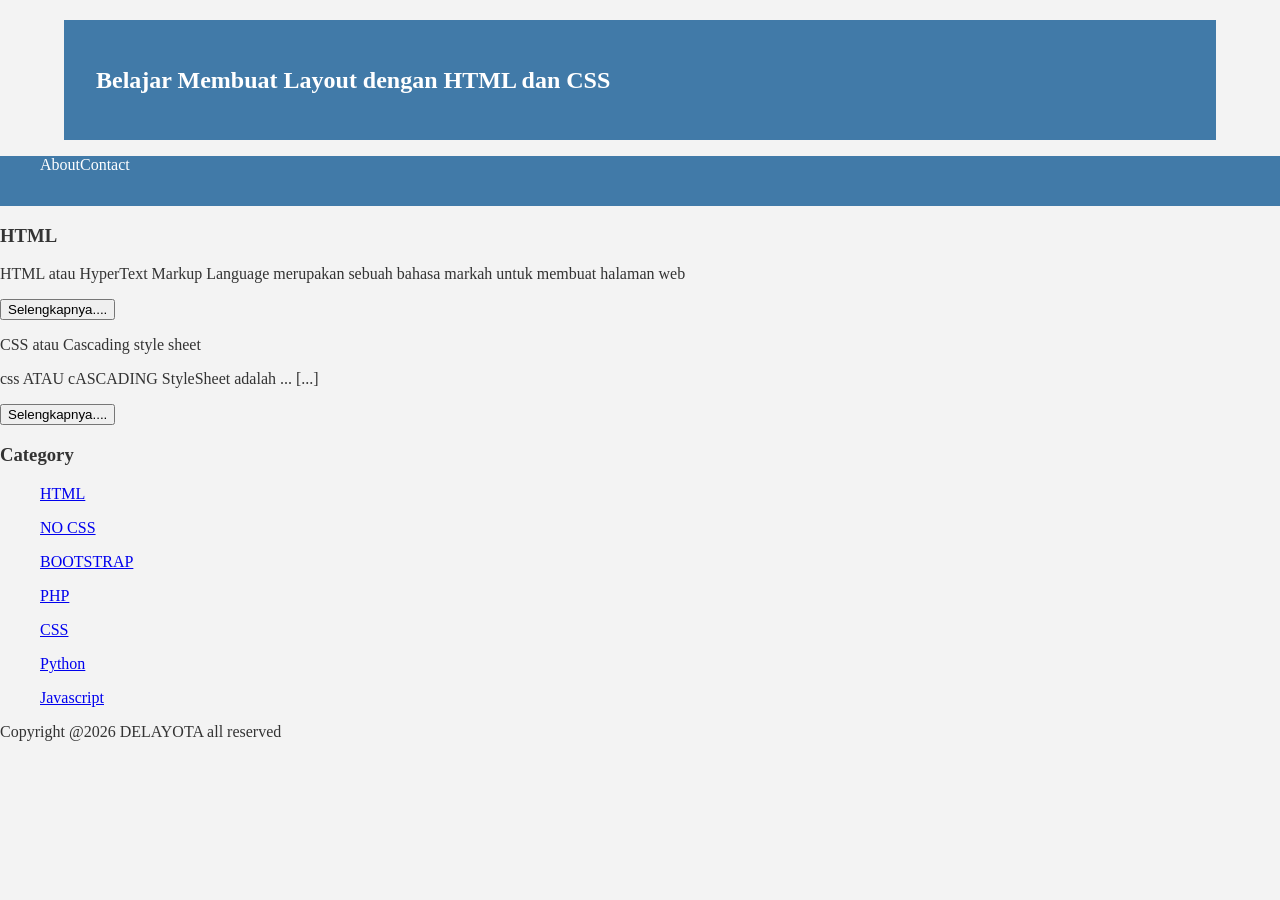
==== index.html @ 0cafb4c6 "Update index.html" ====
<!DOCTYPE html>
<html>
 <head>
    <title>DERITA</title>
    <link rel="stylesheet" href="style.css">
</head>
<body bgcolor=ffffff>
<div class="header">
    <div class="jarak">
      <h2>Belajar Membuat Layout dengan HTML dan CSS</h2>
    </div>
  </div>

<div class="menu">
        <ul>
                <li><a href="#>Home</a></li>
                <li><a href="#>About</a></li>
                <li><a href="#>Blog</a></li>
                <li><a href="#>Contact</a></li>
        </ul>
</div>
 
                <h3>HTML</h3>
                <p>HTML atau HyperText Markup Language merupakan sebuah bahasa markah untuk membuat halaman web </p>
                <button>Selengkapnya....</button>
 
                <p>CSS atau Cascading style sheet</p>
                <P>css ATAU cASCADING StyleSheet adalah ... [...]</p>
                <button>Selengkapnya....</button>
        </ul>

<h3>Category</h3>
<ul>
  <p><a href="#" >HTML</a></p>
  <p><a href="#" >NO CSS</a></p>
  <p><a href="#" >BOOTSTRAP</a></p>
  <p><a href="#" >PHP</a></p>
  <p><a href="#" >CSS</a></p>
  <p><a href="#" >Python</a></p>
  <p><a href="#" >Javascript</a></p>
</ul>
  <p>Copyright @2026 DELAYOTA all reserved</p>
 </body>
</html>
---- style.css ----
body{
    background:#f3f3f3;
    color:#333;
    width:100%
    font-family:sans-serif;
    margin:0 auto;
}

.header{
    width:90%;
    margin:auto;
    height:120px;
    line-height:120px;
    background:#417aa8;
    color:#fff;
}

.jarak{
    padding:0 2pc;
}

.menu{
    background-color:#417aa8;
    height:50px;
    line-heihgt:50px;
    position:relative;
    widht:90%;
    margin:0 auto:
    padding:0 auto;
}

.menu ul {
    list-style:none;
}

.menu ul li a {
    float:left;
    widht:70px;
    display:block;
    text-align:center;
    color:#FFF;
    text-decoration:none;
}

.menu ul li a:hover {
    background-color:#4b88bb;
    display:block;
}
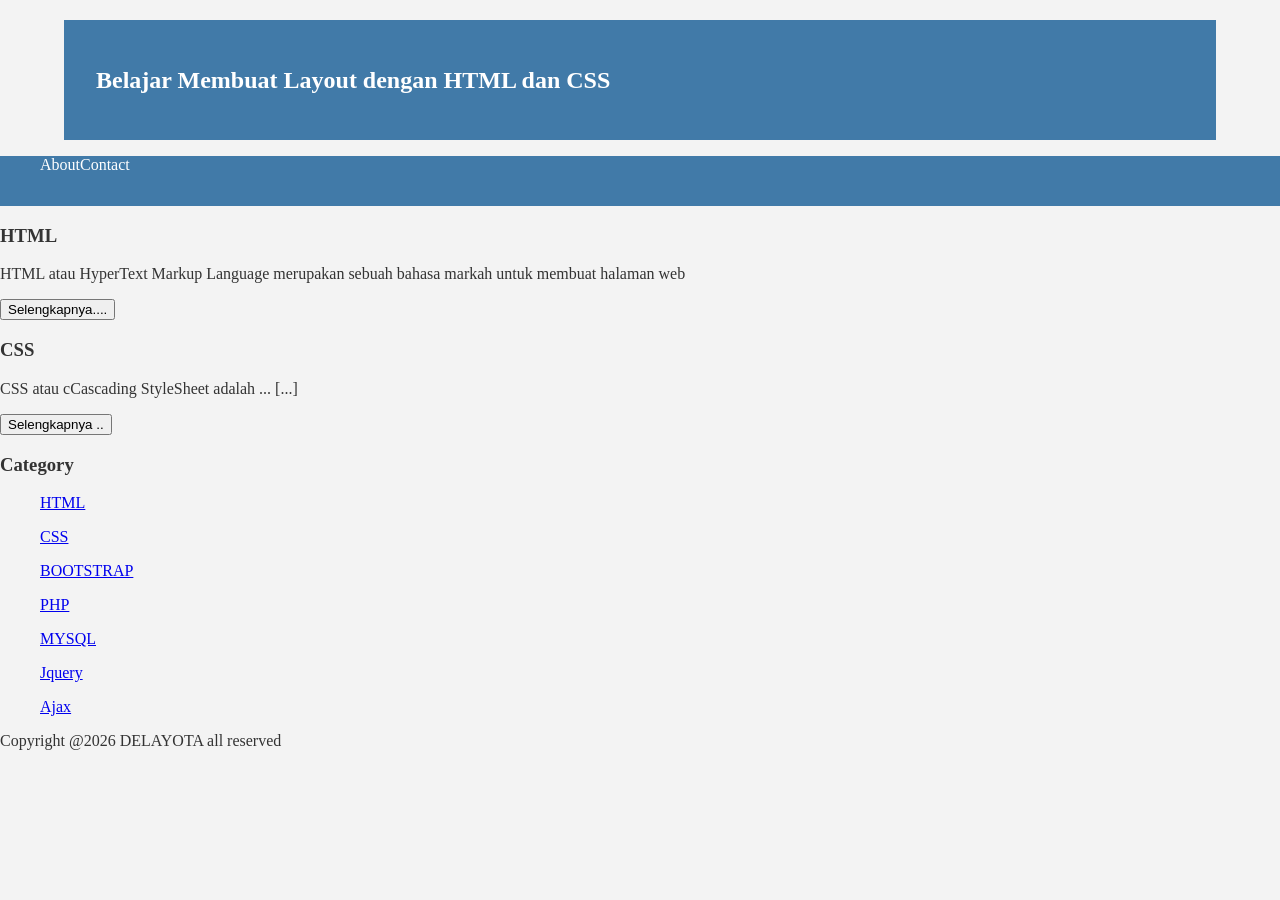
==== commit 7ec8dc4b: "Update index.html" ====
--- a/index.html
+++ b/index.html
@@ -24,20 +24,20 @@
                 <p>HTML atau HyperText Markup Language merupakan sebuah bahasa markah untuk membuat halaman web </p>
                 <button>Selengkapnya....</button>
  
-                <p>CSS atau Cascading style sheet</p>
-                <P>css ATAU cASCADING StyleSheet adalah ... [...]</p>
-                <button>Selengkapnya....</button>
+                <h3>CSS</h3>
+                <P>CSS atau cCascading StyleSheet adalah ... [...]</p>
+                <button > Selengkapnya ..</button>
         </ul>
 
 <h3>Category</h3>
 <ul>
   <p><a href="#" >HTML</a></p>
-  <p><a href="#" >NO CSS</a></p>
+  <p><a href="#" >CSS</a></p>
   <p><a href="#" >BOOTSTRAP</a></p>
   <p><a href="#" >PHP</a></p>
-  <p><a href="#" >CSS</a></p>
-  <p><a href="#" >Python</a></p>
-  <p><a href="#" >Javascript</a></p>
+  <p><a href="#" >MYSQL</a></p>
+  <p><a href="#" >Jquery</a></p>
+  <p><a href="#" >Ajax</a></p>
 </ul>
   <p>Copyright @2026 DELAYOTA all reserved</p>
  </body>
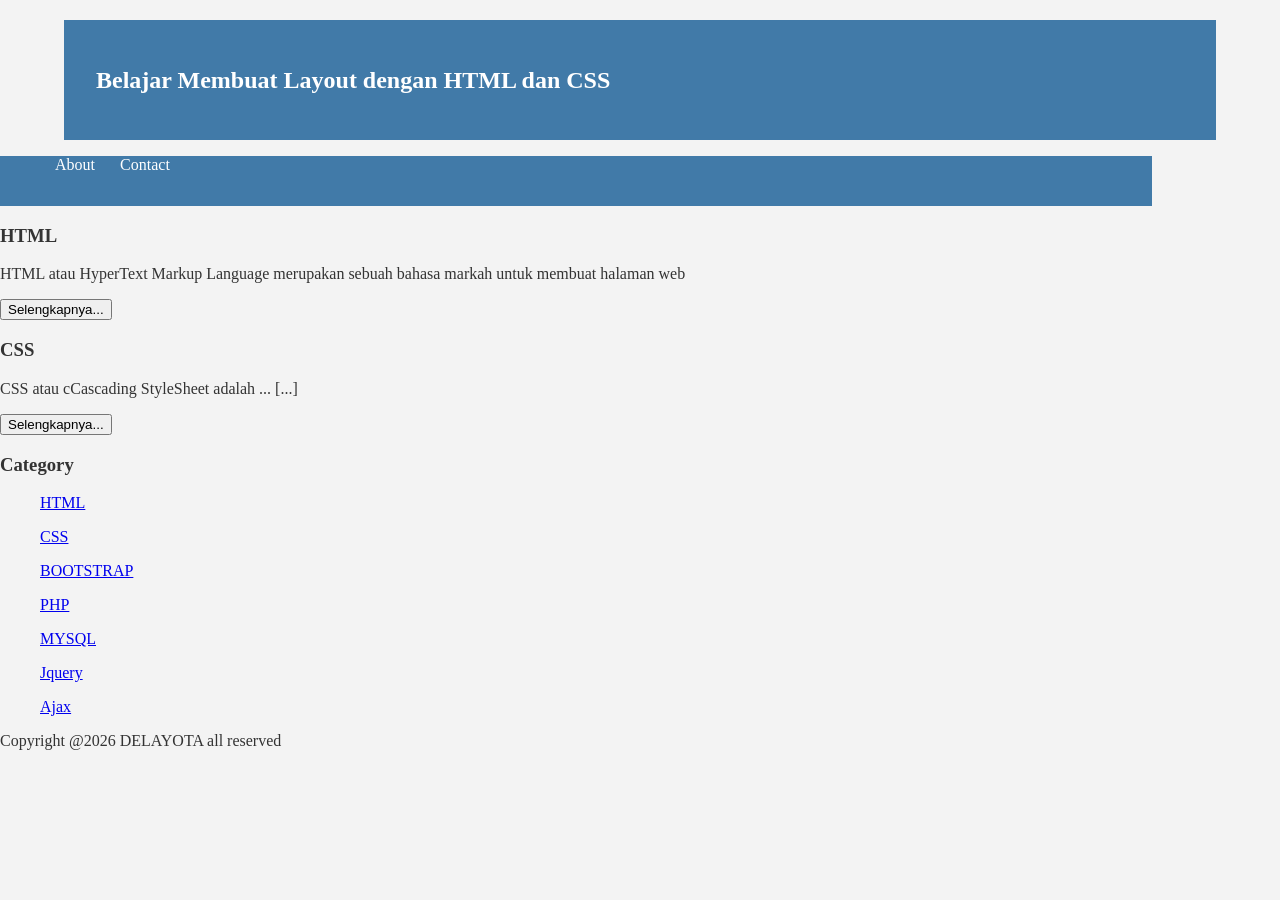
==== commit 86bb239e: "Update index.html" ====
--- a/index.html
+++ b/index.html
@@ -4,12 +4,12 @@
     <title>DERITA</title>
     <link rel="stylesheet" href="style.css">
 </head>
-<body bgcolor=ffffff>
+<body bgcolor=00CED1>
 <div class="header">
     <div class="jarak">
       <h2>Belajar Membuat Layout dengan HTML dan CSS</h2>
     </div>
-  </div>
+</div>
 
 <div class="menu">
         <ul>
@@ -22,23 +22,23 @@
  
                 <h3>HTML</h3>
                 <p>HTML atau HyperText Markup Language merupakan sebuah bahasa markah untuk membuat halaman web </p>
-                <button>Selengkapnya....</button>
+                <button>Selengkapnya...</button>
  
                 <h3>CSS</h3>
                 <P>CSS atau cCascading StyleSheet adalah ... [...]</p>
-                <button > Selengkapnya ..</button>
+                <button > Selengkapnya...</button>
         </ul>
 
-<h3>Category</h3>
-<ul>
-  <p><a href="#" >HTML</a></p>
-  <p><a href="#" >CSS</a></p>
-  <p><a href="#" >BOOTSTRAP</a></p>
-  <p><a href="#" >PHP</a></p>
-  <p><a href="#" >MYSQL</a></p>
-  <p><a href="#" >Jquery</a></p>
-  <p><a href="#" >Ajax</a></p>
-</ul>
-  <p>Copyright @2026 DELAYOTA all reserved</p>
- </body>
+        <h3>Category</h3>
+        <ul>
+                <p><a href="#" >HTML</a></p>
+                <p><a href="#" >CSS</a></p>
+                <p><a href="#" >BOOTSTRAP</a></p>
+                <p><a href="#" >PHP</a></p>
+                <p><a href="#" >MYSQL</a></p>
+                <p><a href="#" >Jquery</a></p>
+                <p><a href="#" >Ajax</a></p>
+        </ul>
+                <p>Copyright @2026 DELAYOTA all reserved</p>
+</body>
 </html>
--- a/style.css
+++ b/style.css
@@ -24,7 +24,7 @@
     height:50px;
     line-heihgt:50px;
     position:relative;
-    widht:90%;
+    width:90%;
     margin:0 auto:
     padding:0 auto;
 }
@@ -35,7 +35,7 @@
 
 .menu ul li a {
     float:left;
-    widht:70px;
+    width:70px;
     display:block;
     text-align:center;
     color:#FFF;
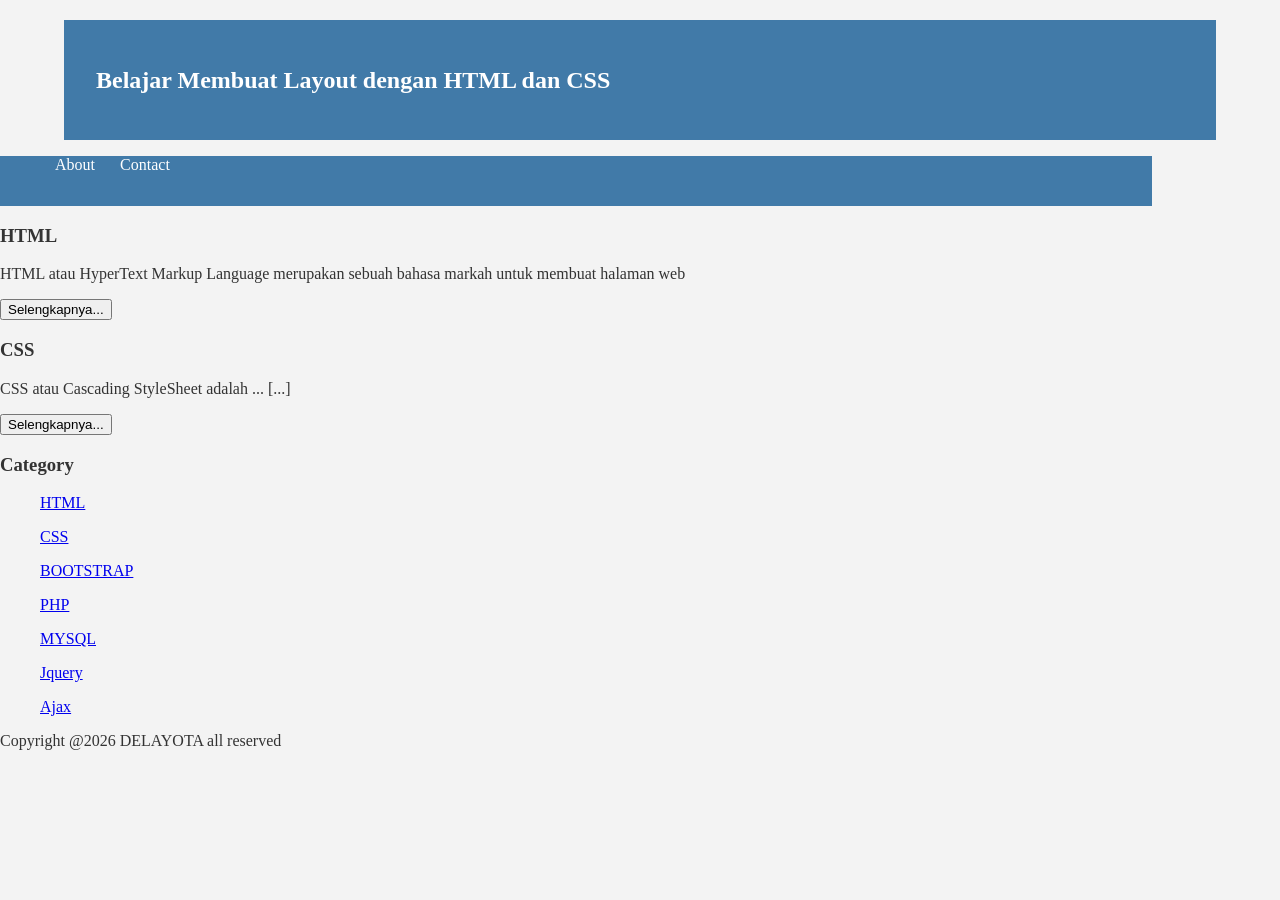
==== commit 3bb2b85d: "Update index.html" ====
--- a/index.html
+++ b/index.html
@@ -25,7 +25,7 @@
                 <button>Selengkapnya...</button>
  
                 <h3>CSS</h3>
-                <P>CSS atau cCascading StyleSheet adalah ... [...]</p>
+                <P>CSS atau Cascading StyleSheet adalah ... [...]</p>
                 <button > Selengkapnya...</button>
         </ul>
 
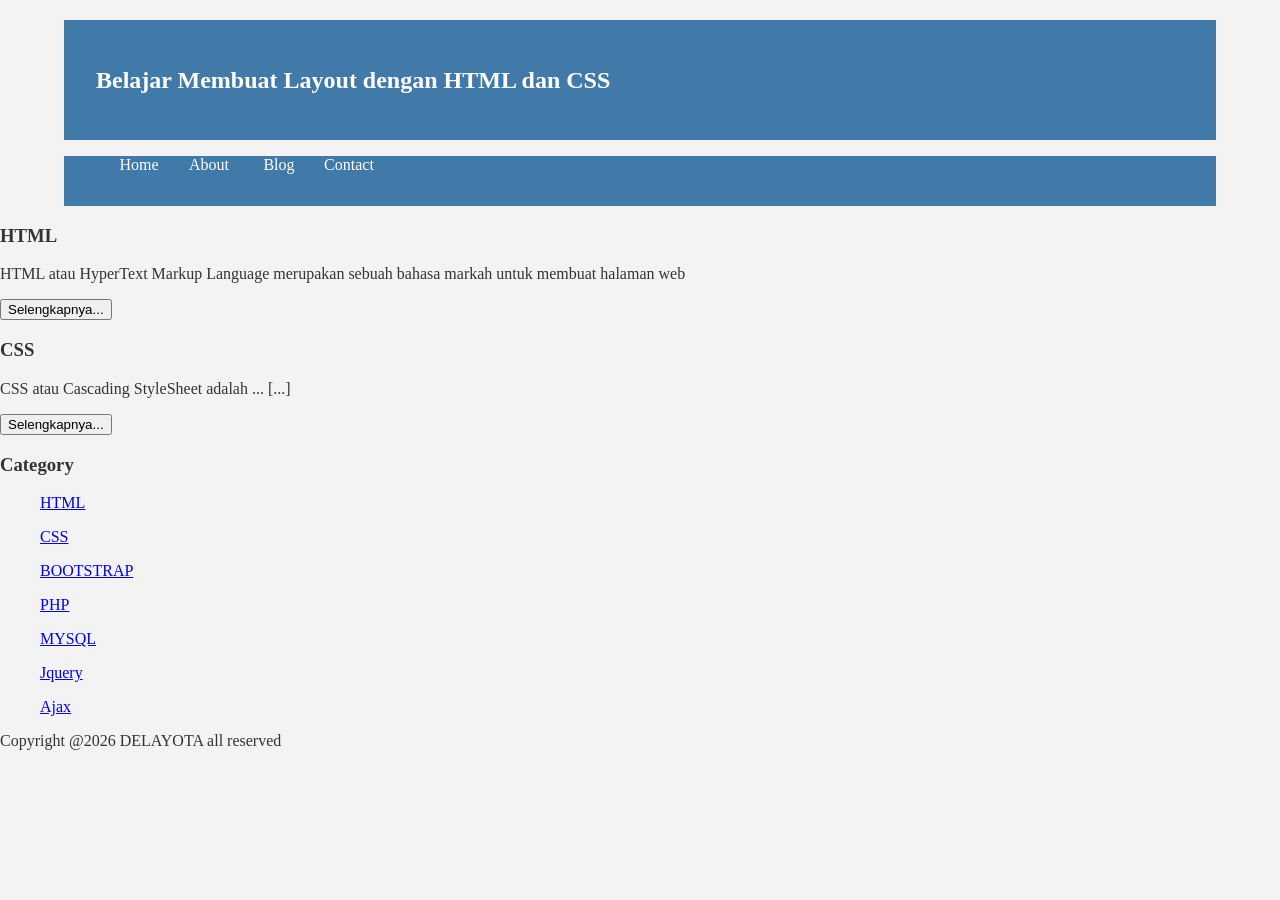
==== commit 0bdc8f54: "Update index.html" ====
--- a/index.html
+++ b/index.html
@@ -13,10 +13,11 @@
 
 <div class="menu">
         <ul>
-                <li><a href="#>Home</a></li>
-                <li><a href="#>About</a></li>
-                <li><a href="#>Blog</a></li>
-                <li><a href="#>Contact</a></li>
+                <li><a href="#">Home</a></li>
+                <li><a href="#">About</a></li>
+                <li><a href="#">Blog</a></li>
+                <li><a href="#">Contact</a></li>
+         
         </ul>
 </div>
  
--- a/style.css
+++ b/style.css
@@ -25,7 +25,7 @@
     line-heihgt:50px;
     position:relative;
     width:90%;
-    margin:0 auto:
+    margin:0 auto;
     padding:0 auto;
 }
 
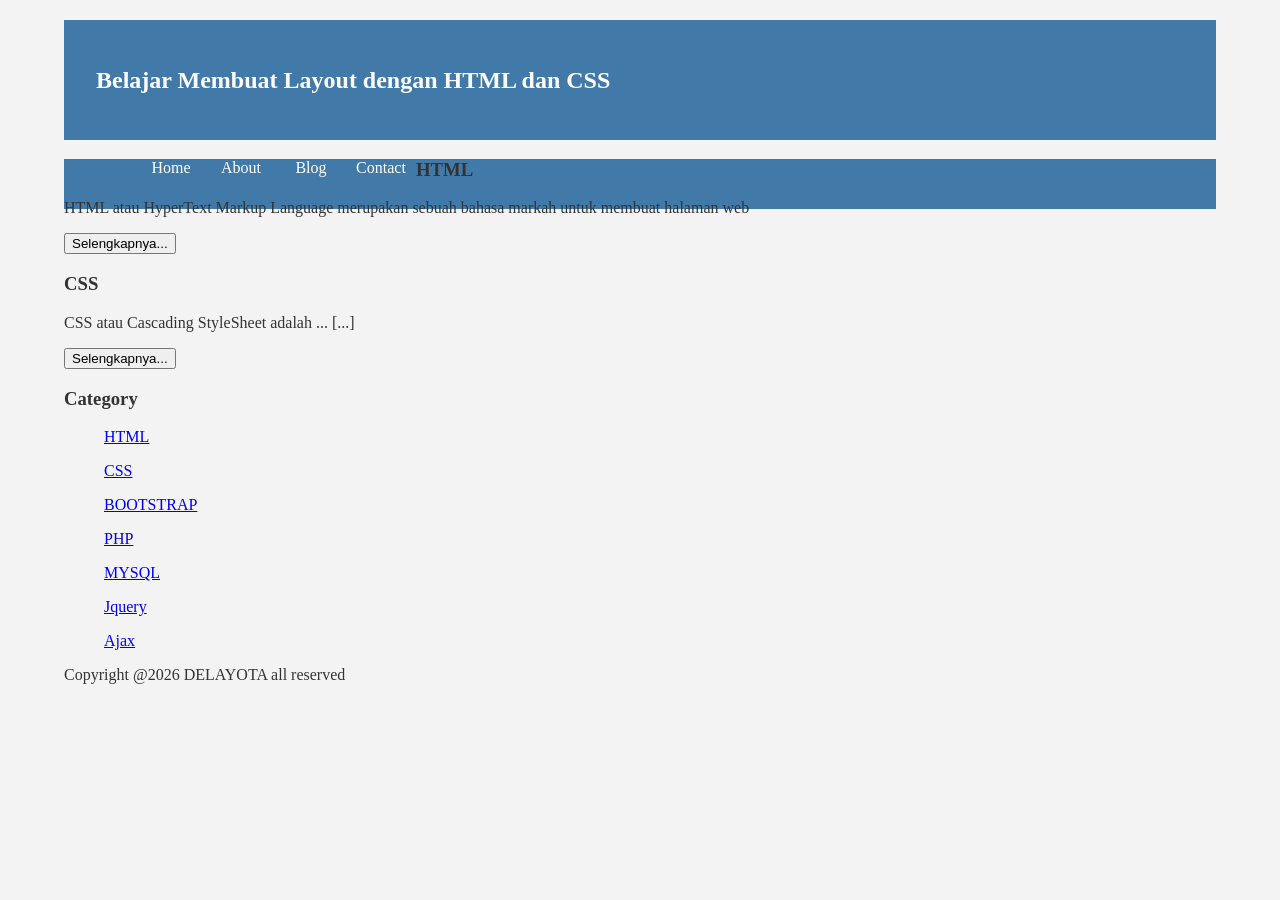
==== commit 1c74fb2a: "Update index.html" ====
--- a/index.html
+++ b/index.html
@@ -12,6 +12,7 @@
 </div>
 
 <div class="menu">
+   <div class="jarak">
         <ul>
                 <li><a href="#">Home</a></li>
                 <li><a href="#">About</a></li>
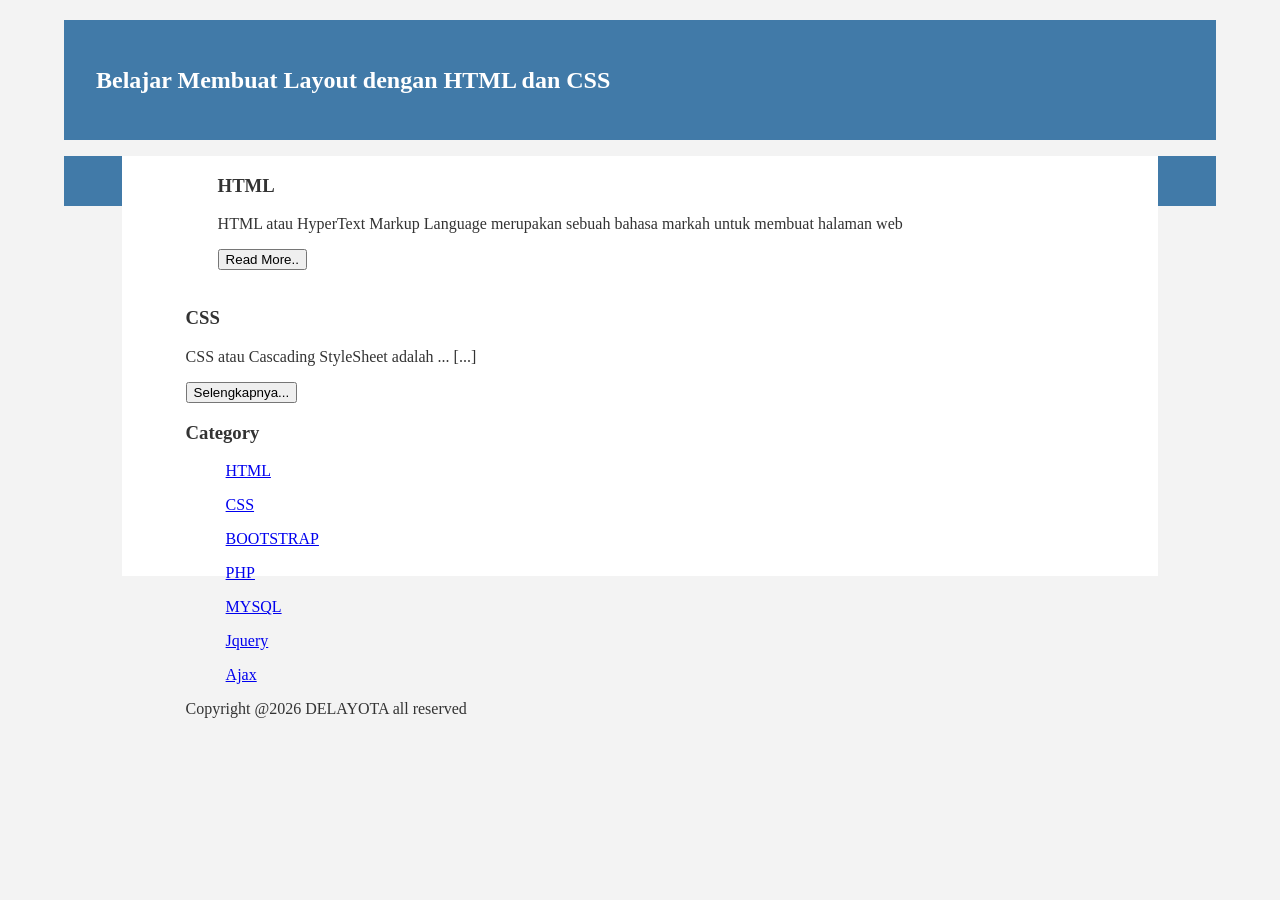
==== commit 2b42e1d6: "Update index.html" ====
--- a/index.html
+++ b/index.html
@@ -22,13 +22,23 @@
         </ul>
 </div>
  
-                <h3>HTML</h3>
-                <p>HTML atau HyperText Markup Language merupakan sebuah bahasa markah untuk membuat halaman web </p>
-                <button>Selengkapnya...</button>
- 
-                <h3>CSS</h3>
-                <P>CSS atau Cascading StyleSheet adalah ... [...]</p>
-                <button > Selengkapnya...</button>
+<div class="content">
+         <div class="jarak">
+                  <!-- kiri ->
+                  <div class="kiri">
+                          <!-- blog -->
+                          <div class="border">
+                                  <div class="jarak">
+                                           <h3>HTML</h3>
+                                           <p>HTML atau HyperText Markup Language merupakan sebuah bahasa markah untuk membuat halaman web </p>
+                                           <button class="btn">Read More..</button>
+                                  </div>
+
+                                  <br>
+                           <!-- box 2 -->
+                           <h3>CSS</h3>
+                           <P>CSS atau Cascading StyleSheet adalah ... [...]</p>
+                           <button > Selengkapnya...</button>
         </ul>
 
         <h3>Category</h3>
@@ -44,3 +54,5 @@
                 <p>Copyright @2026 DELAYOTA all reserved</p>
 </body>
 </html>
+
+
--- a/style.css
+++ b/style.css
@@ -46,3 +46,52 @@
     background-color:#4b88bb;
     display:block;
 }
+
+.content{
+    width:90%;
+    margin:auto;
+    height:420px;
+    padding:0.1px;
+    background:#fff;
+    color:#333;
+}
+
+.border{
+    border:2px solid #4887b9
+    margin-top:1pc;
+    padding-bottom:1pc;
+    padding-left:2pc;
+    padding-right:2pc;
+}
+
+.kiri{
+    width:70%;
+    float:left;
+    margin:auto;
+    background:#fff;
+    height:420px;
+}
+
+.kanan{
+    width:30%;
+    float:left;
+    margin:auto;
+    background:#fff;
+    height:420px;
+}
+    
+.undercor{
+    text-decoration:none;
+}
+
+.footer{
+    width:90%;
+    margin:auto;
+    height:40px;
+    line-height:40px;
+    background:#417aa8;
+    color:#fff;
+    margin-bottom: 1pc;
+}
+
+
